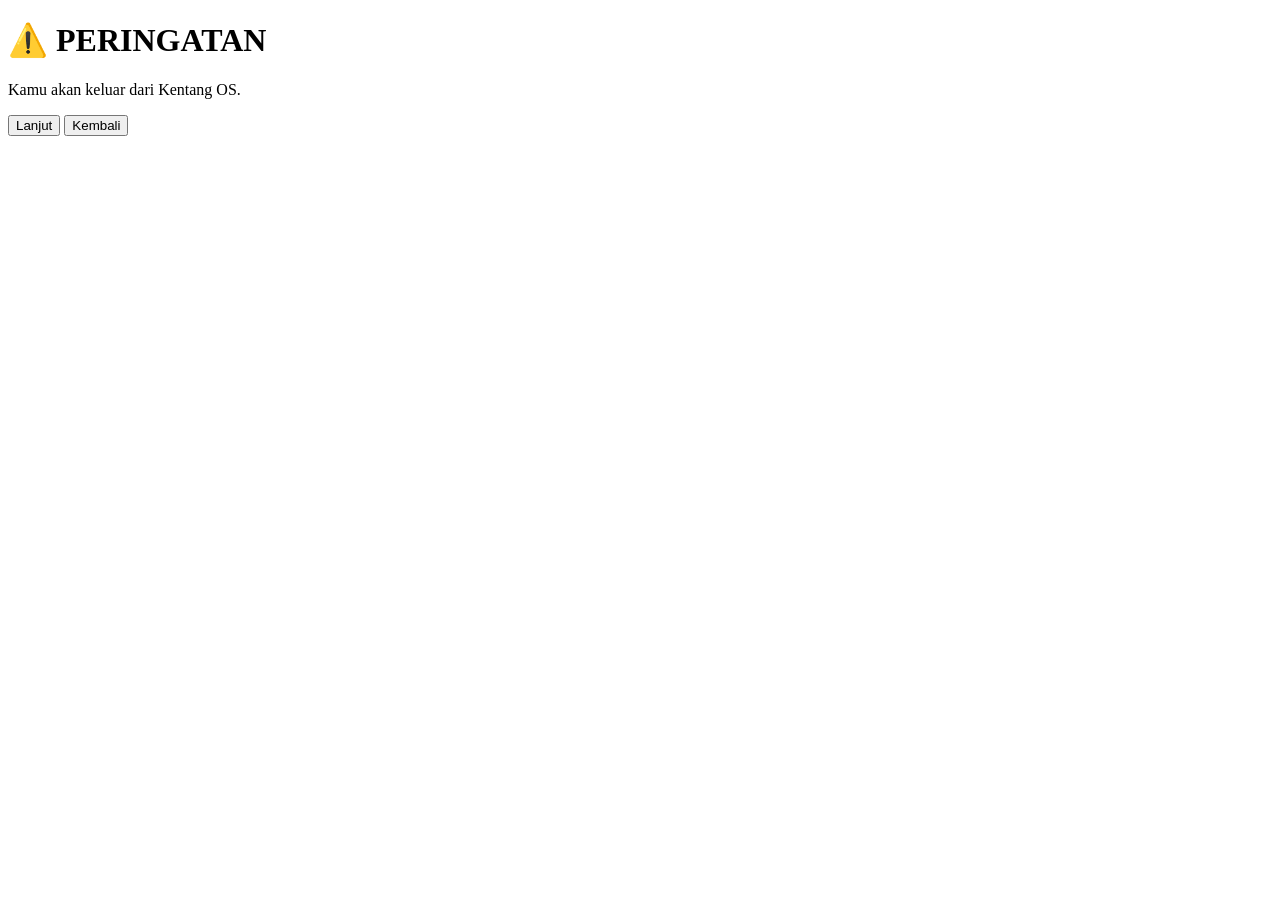
==== warning.html @ c0372c22 "Create warning.html sama aja" ====
<!DOCTYPE html>
<html lang="id">
<head>
<meta charset="UTF-8">
<title>Warning</title>
<link rel="stylesheet" href="style.css">
</head>
<body class="warning">

<div class="box">
  <h1>⚠️ PERINGATAN</h1>
  <p>Kamu akan keluar dari Kentang OS.</p>

  <button onclick="go()">Lanjut</button>
  <button onclick="back()">Kembali</button>
</div>

<script>
function go(){
  window.location.href="https://www.youtube.com/watch?v=dQw4w9WgXcQ";
}
function back(){
  window.location.href="index.html";
}
</script>

</body>
</html>
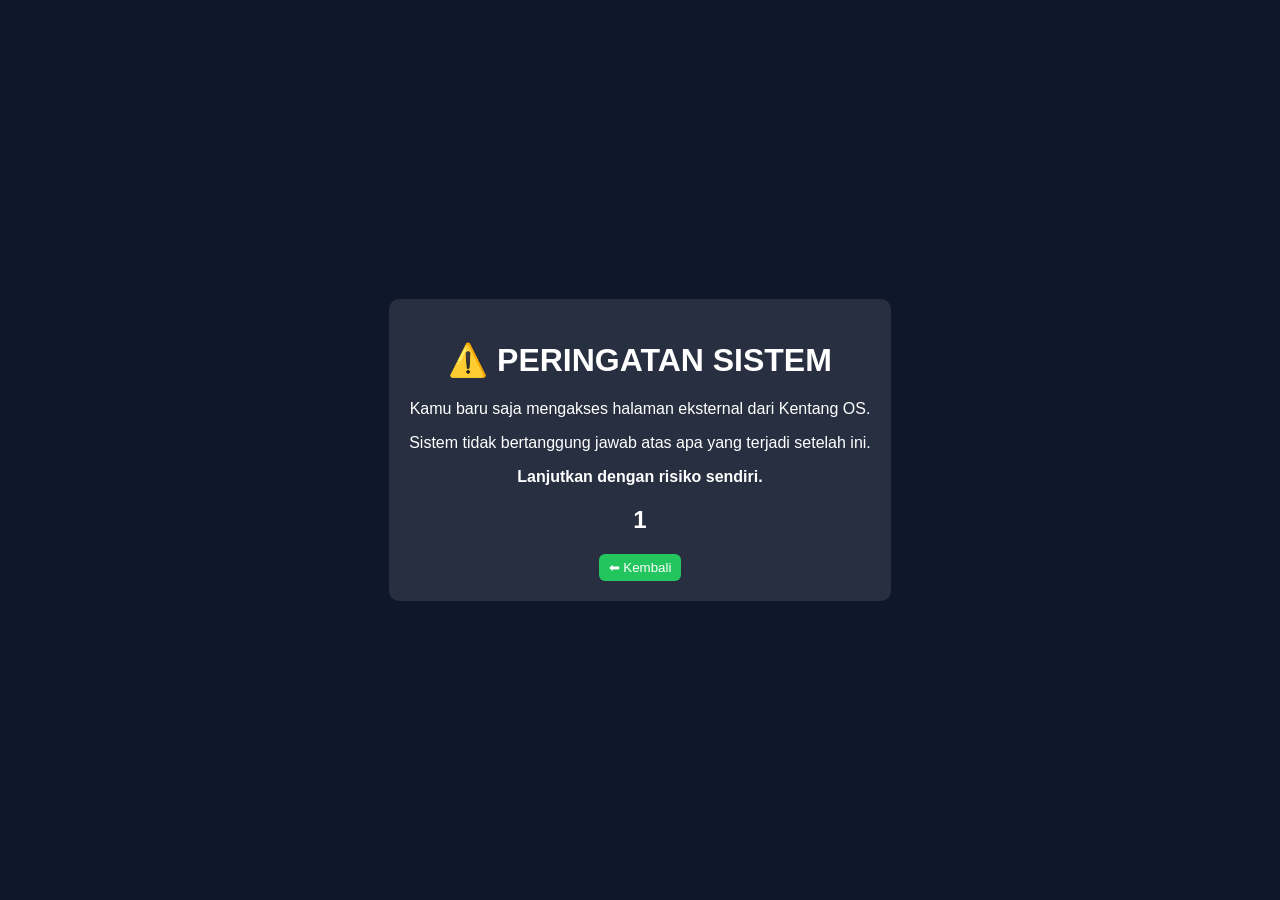
==== commit ab490ffd: "Create warning.html sama aja" ====
--- a/warning.html
+++ b/warning.html
@@ -2,25 +2,56 @@
 <html lang="id">
 <head>
 <meta charset="UTF-8">
-<title>Warning</title>
+<title>Peringatan Sistem</title>
 <link rel="stylesheet" href="style.css">
 </head>
 <body class="warning">
 
 <div class="box">
-  <h1>⚠️ PERINGATAN</h1>
-  <p>Kamu akan keluar dari Kentang OS.</p>
 
-  <button onclick="go()">Lanjut</button>
-  <button onclick="back()">Kembali</button>
+  <h1>⚠️ PERINGATAN SISTEM</h1>
+
+  <p>
+    Kamu baru saja mengakses halaman eksternal dari Kentang OS.
+  </p>
+
+  <p>
+    Sistem tidak bertanggung jawab atas apa yang terjadi setelah ini.
+  </p>
+
+  <p><b>Lanjutkan dengan risiko sendiri.</b></p>
+
+  <h2 id="timer">3</h2>
+
+  <button id="btn" onclick="go()">👉 Lanjutkan</button>
+  <button onclick="back()">⬅ Kembali</button>
+
 </div>
 
 <script>
+let t = 3;
+const timer = document.getElementById("timer");
+const btn = document.getElementById("btn");
+
+btn.style.display = "none";
+
+const interval = setInterval(() => {
+  t--;
+  timer.innerText = t;
+
+  if (t <= 0) {
+    clearInterval(interval);
+    timer.innerText = "SIAP";
+    btn.style.display = "inline-block";
+  }
+}, 1000);
+
 function go(){
-  window.location.href="https://www.youtube.com/watch?v=dQw4w9WgXcQ";
+  window.location.href = "https://www.youtube.com/watch?v=dQw4w9WgXcQ";
 }
+
 function back(){
-  window.location.href="index.html";
+  window.location.href = "index.html";
 }
 </script>
 
--- a/style.css
+++ b/style.css
@@ -0,0 +1,65 @@
+body {
+  margin:0;
+  font-family:Arial;
+  background:#0f172a;
+  color:white;
+}
+
+.hidden { display:none; }
+
+.center {
+  text-align:center;
+  margin-top:120px;
+}
+
+header {
+  display:flex;
+  justify-content:space-between;
+  padding:10px;
+  background:#111827;
+}
+
+.grid {
+  display:grid;
+  grid-template-columns:repeat(auto-fit,minmax(250px,1fr));
+  gap:10px;
+  padding:10px;
+}
+
+.card {
+  background:rgba(255,255,255,0.08);
+  padding:10px;
+  border-radius:10px;
+}
+
+button {
+  padding:6px 10px;
+  background:#22c55e;
+  border:none;
+  color:white;
+  border-radius:6px;
+  cursor:pointer;
+}
+
+button:hover {
+  background:#16a34a;
+}
+
+.qr {
+  text-align:center;
+  margin-top:20px;
+}
+
+.warning {
+  display:flex;
+  justify-content:center;
+  align-items:center;
+  height:100vh;
+}
+
+.box {
+  padding:20px;
+  background:rgba(255,255,255,0.1);
+  border-radius:10px;
+  text-align:center;
+}
